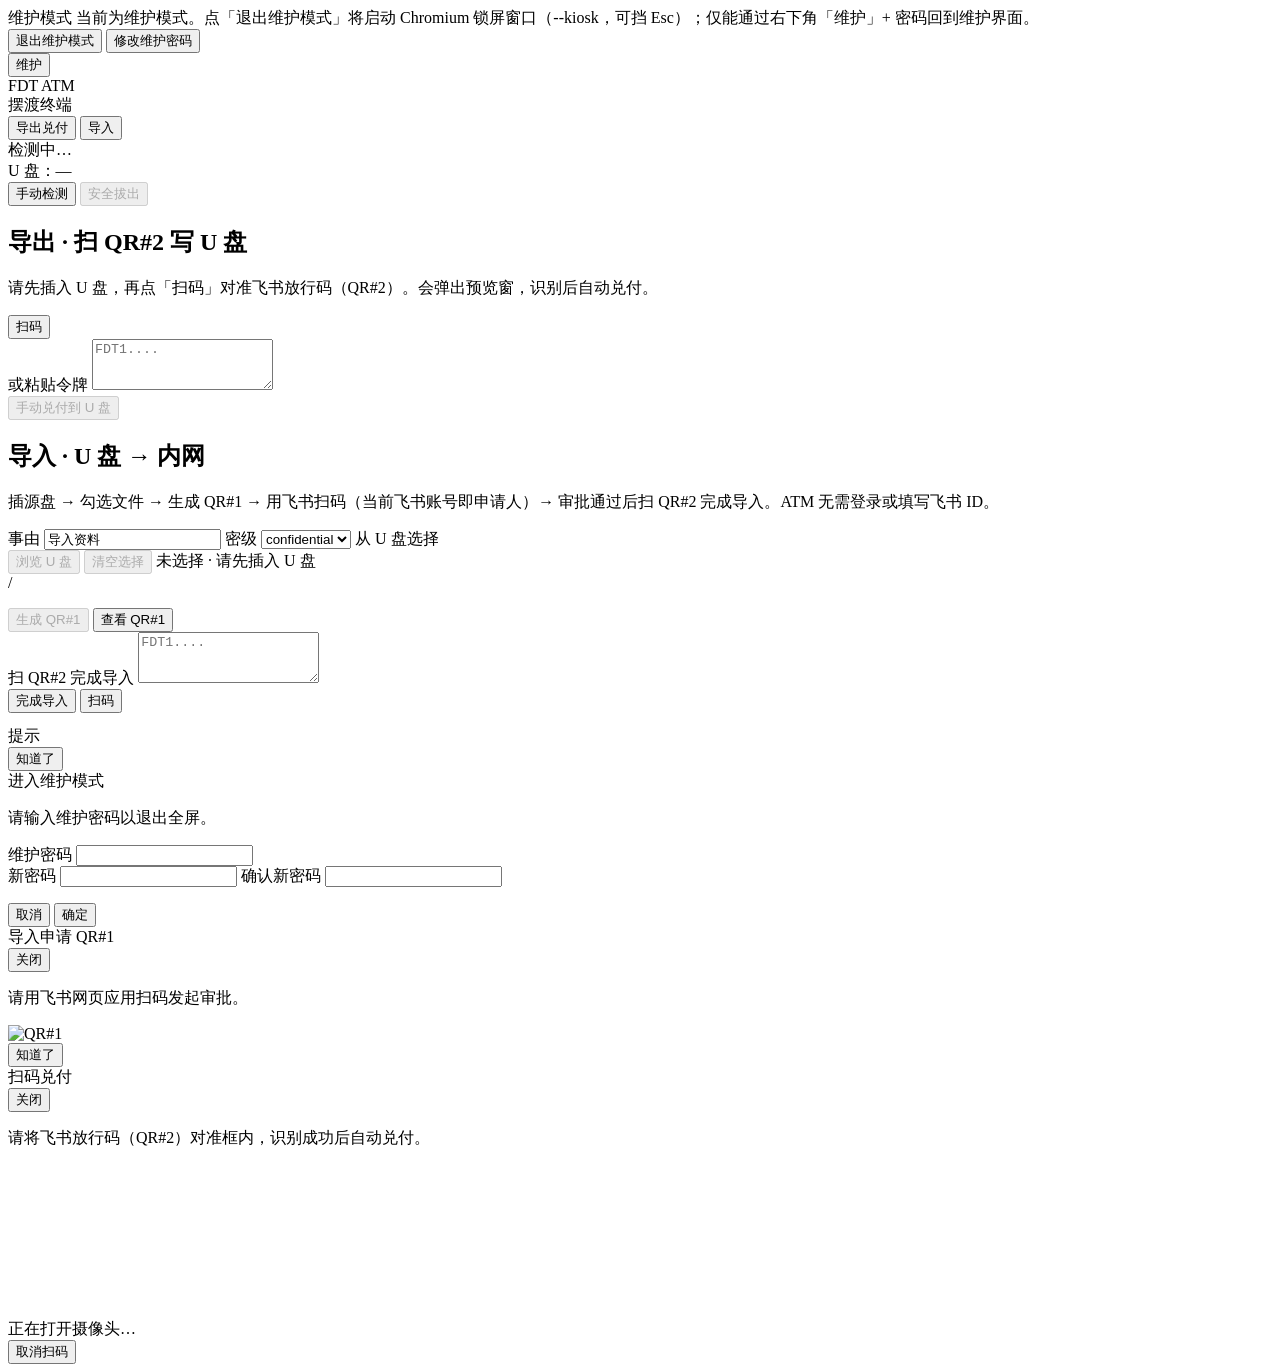
==== internal/atmui/index.html @ b6e2672d "Initial commit: FDT air-gapped data ferry Portal, gateway, and ATM for offline USB transfer with Fei" ====
<!doctype html>
<html lang="zh-CN">
<head>
  <meta charset="utf-8" />
  <meta name="viewport" content="width=device-width, initial-scale=1, maximum-scale=1, user-scalable=no" />
  <title>FDT ATM 摆渡终端</title>
  <link rel="stylesheet" href="/app.css" />
</head>
<body class="maint-mode">
  <div class="maint-bar" id="maint-bar">
    <div class="maint-bar-main">
      <span class="maint-badge">维护模式</span>
      <span class="hint" id="maint-hint">当前为维护模式。点「退出维护模式」将启动 Chromium 锁屏窗口（--kiosk，可挡 Esc）；仅能通过右下角「维护」+ 密码回到维护界面。</span>
    </div>
    <div class="maint-bar-actions">
      <button type="button" class="primary" id="btn-exit-maint">退出维护模式</button>
      <button type="button" class="ghost" id="btn-change-maint-pass">修改维护密码</button>
    </div>
  </div>

  <button type="button" class="maint-fab hidden" id="btn-enter-maint" title="进入维护模式">维护</button>

  <div class="shell">
    <header class="top">
      <div>
        <div class="brand">FDT ATM</div>
        <div class="sub" id="device-line">摆渡终端</div>
      </div>
      <div class="tabs">
        <button type="button" class="tab on" data-tab="export">导出兑付</button>
        <button type="button" class="tab" data-tab="import">导入</button>
      </div>
    </header>

    <div class="status-card" id="status-card">
      <div class="status-main">
        <div class="state" id="state-label">检测中…</div>
        <div class="usb" id="usb-line">U 盘：—</div>
        <div class="msg" id="msg-line"></div>
        <div class="prog hidden" id="prog-wrap"><div class="bar" id="prog-bar"></div></div>
      </div>
      <div class="status-actions">
        <button type="button" class="ghost status-detect" id="btn-usb-detect">手动检测</button>
        <button type="button" class="ghost status-eject" id="btn-usb-eject" disabled>安全拔出</button>
      </div>
    </div>

    <section id="panel-export" class="panel">
      <h2>导出 · 扫 QR#2 写 U 盘</h2>
      <p class="hint">请先插入 U 盘，再点「扫码」对准飞书放行码（QR#2）。会弹出预览窗，识别后自动兑付。</p>
      <div class="actions">
        <button type="button" class="primary" id="btn-cam-scan">扫码</button>
      </div>
      <label>或粘贴令牌</label>
      <textarea id="frame" rows="3" placeholder="FDT1...."></textarea>
      <div class="actions">
        <button type="button" class="primary" id="btn-redeem" disabled>手动兑付到 U 盘</button>
      </div>
      <div class="redeem-box hidden" id="redeem-box">
        <div class="redeem-path" id="redeem-path"></div>
        <div class="redeem-file" id="redeem-file"></div>
        <div class="prog" id="redeem-prog-wrap"><div class="bar" id="redeem-prog-bar"></div></div>
        <div class="redeem-pct" id="redeem-pct"></div>
        <ul class="file-names" id="redeem-files"></ul>
      </div>
      <pre class="out" id="export-out"></pre>
    </section>

    <section id="panel-import" class="panel hidden">
      <h2>导入 · U 盘 → 内网</h2>
      <p class="hint">插源盘 → 勾选文件 → 生成 QR#1 → 用飞书扫码（当前飞书账号即申请人）→ 审批通过后扫 QR#2 完成导入。ATM 无需登录或填写飞书 ID。</p>
      <label>事由</label>
      <input id="imp-reason" value="导入资料" />
      <label>密级</label>
      <select id="imp-cls">
        <option value="internal">internal</option>
        <option value="confidential" selected>confidential</option>
        <option value="secret">secret</option>
      </select>
      <label>从 U 盘选择</label>
      <div class="usb-picker" id="usb-picker">
        <div class="usb-picker-bar">
          <button type="button" class="ghost" id="btn-usb-browse" disabled>浏览 U 盘</button>
          <button type="button" class="ghost" id="btn-usb-clear" disabled>清空选择</button>
          <span class="file-summary" id="imp-select-summary">未选择 · 请先插入 U 盘</span>
        </div>
        <div class="usb-browser hidden" id="usb-browser">
          <div class="usb-path" id="usb-path">/</div>
          <div class="usb-entries" id="usb-entries"></div>
        </div>
        <ul class="file-names" id="imp-selected"></ul>
      </div>
      <div class="actions">
        <button type="button" class="primary" id="btn-import-start" disabled>生成 QR#1</button>
        <button type="button" class="ghost hidden" id="btn-import-show-qr">查看 QR#1</button>
      </div>
      <div id="import-complete" class="hidden">
        <div class="hint" id="import-meta"></div>
        <label>扫 QR#2 完成导入</label>
        <textarea id="imp-frame" rows="3" placeholder="FDT1...."></textarea>
        <div class="actions">
          <button type="button" class="primary" id="btn-import-done">完成导入</button>
          <button type="button" class="ghost" id="btn-import-cam">扫码</button>
        </div>
      </div>
      <pre class="out" id="import-out"></pre>
    </section>
  </div>

  <div class="modal-mask hidden" id="modal-mask" role="dialog" aria-modal="true" aria-labelledby="modal-title">
    <div class="modal-card" id="modal-card">
      <div class="modal-title" id="modal-title">提示</div>
      <div class="modal-body" id="modal-body"></div>
      <div class="modal-actions">
        <button type="button" class="primary" id="modal-ok">知道了</button>
      </div>
    </div>
  </div>

  <div class="modal-mask hidden" id="maint-pass-modal" role="dialog" aria-modal="true">
    <div class="modal-card">
      <div class="modal-title" id="maint-pass-title">进入维护模式</div>
      <p class="hint" id="maint-pass-hint">请输入维护密码以退出全屏。</p>
      <label>维护密码</label>
      <input id="maint-pass-input" type="password" autocomplete="current-password" />
      <div id="maint-pass-extra" class="hidden">
        <label>新密码</label>
        <input id="maint-pass-new" type="password" autocomplete="new-password" />
        <label>确认新密码</label>
        <input id="maint-pass-new2" type="password" autocomplete="new-password" />
      </div>
      <p class="hint" id="maint-pass-err" style="color:var(--bad)"></p>
      <div class="modal-actions">
        <button type="button" class="ghost" id="maint-pass-cancel">取消</button>
        <button type="button" class="primary" id="maint-pass-ok">确定</button>
      </div>
    </div>
  </div>

  <div class="modal-mask hidden" id="import-qr-modal" role="dialog" aria-modal="true">
    <div class="modal-card cam-modal-card">
      <div class="cam-modal-head">
        <div class="modal-title">导入申请 QR#1</div>
        <button type="button" class="ghost" id="btn-import-qr-close">关闭</button>
      </div>
      <p class="hint" id="import-qr-hint">请用飞书网页应用扫码发起审批。</p>
      <img id="import-qr" alt="QR#1" />
      <div class="hint" id="import-qr-meta"></div>
      <div class="modal-actions cam-modal-actions">
        <button type="button" class="primary" id="btn-import-qr-ok">知道了</button>
      </div>
    </div>
  </div>

  <div class="modal-mask hidden" id="cam-modal" role="dialog" aria-modal="true" aria-labelledby="cam-modal-title">
    <div class="modal-card cam-modal-card">
      <div class="cam-modal-head">
        <div class="modal-title" id="cam-modal-title">扫码兑付</div>
        <button type="button" class="ghost" id="btn-cam-close">关闭</button>
      </div>
      <p class="hint" id="cam-modal-hint">请将飞书放行码（QR#2）对准框内，识别成功后自动兑付。</p>
      <div class="cam-box">
        <video id="cam" playsinline muted></video>
        <canvas id="cam-canvas" class="hidden"></canvas>
        <div class="cam-overlay" id="cam-hint">正在打开摄像头…</div>
      </div>
      <div class="modal-actions cam-modal-actions">
        <button type="button" class="ghost" id="btn-cam-cancel">取消扫码</button>
      </div>
    </div>
  </div>

  <script src="/jsQR.min.js"></script>
  <script src="/app.js"></script>
</body>
</html>
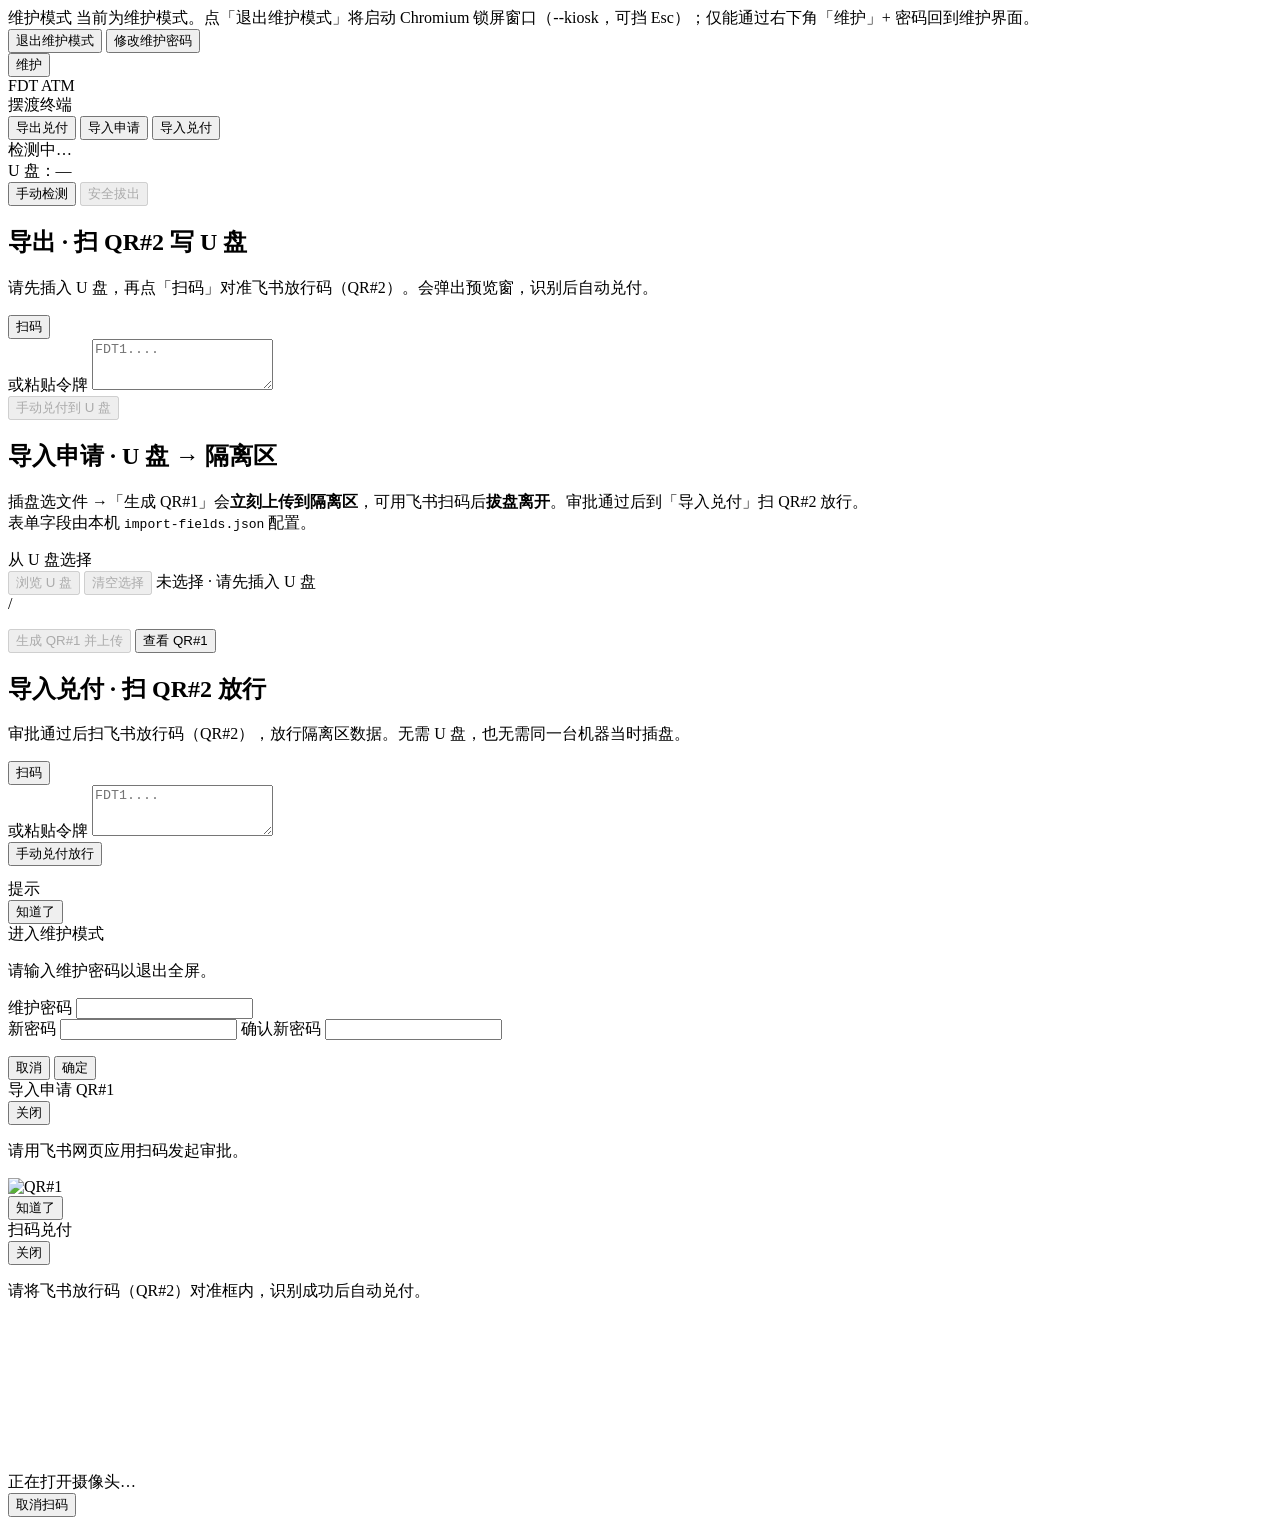
==== commit ec29fb85: "Improve ATM/Portal ferry UX: ports, progress, history, and field docs. Split intranet Portal UI (LIS" ====
--- a/internal/atmui/index.html
+++ b/internal/atmui/index.html
@@ -28,7 +28,8 @@
       </div>
       <div class="tabs">
         <button type="button" class="tab on" data-tab="export">导出兑付</button>
-        <button type="button" class="tab" data-tab="import">导入</button>
+        <button type="button" class="tab" data-tab="import">导入申请</button>
+        <button type="button" class="tab" data-tab="import-redeem">导入兑付</button>
       </div>
     </header>
 
@@ -67,16 +68,9 @@
     </section>
 
     <section id="panel-import" class="panel hidden">
-      <h2>导入 · U 盘 → 内网</h2>
-      <p class="hint">插源盘 → 勾选文件 → 生成 QR#1 → 用飞书扫码（当前飞书账号即申请人）→ 审批通过后扫 QR#2 完成导入。ATM 无需登录或填写飞书 ID。</p>
-      <label>事由</label>
-      <input id="imp-reason" value="导入资料" />
-      <label>密级</label>
-      <select id="imp-cls">
-        <option value="internal">internal</option>
-        <option value="confidential" selected>confidential</option>
-        <option value="secret">secret</option>
-      </select>
+      <h2>导入申请 · U 盘 → 隔离区</h2>
+      <p class="hint">插盘选文件 →「生成 QR#1」会<strong>立刻上传到隔离区</strong>，可用飞书扫码后<strong>拔盘离开</strong>。审批通过后到「导入兑付」扫 QR#2 放行。<br>表单字段由本机 <code>import-fields.json</code> 配置。</p>
+      <div id="import-fields"></div>
       <label>从 U 盘选择</label>
       <div class="usb-picker" id="usb-picker">
         <div class="usb-picker-bar">
@@ -91,19 +85,38 @@
         <ul class="file-names" id="imp-selected"></ul>
       </div>
       <div class="actions">
-        <button type="button" class="primary" id="btn-import-start" disabled>生成 QR#1</button>
+        <button type="button" class="primary" id="btn-import-start" disabled>生成 QR#1 并上传</button>
         <button type="button" class="ghost hidden" id="btn-import-show-qr">查看 QR#1</button>
+      </div>
+      <div class="redeem-box hidden" id="import-xfer-box">
+        <div class="redeem-path" id="import-xfer-path"></div>
+        <div class="redeem-file" id="import-xfer-file"></div>
+        <div class="prog" id="import-xfer-prog-wrap"><div class="bar" id="import-xfer-prog-bar"></div></div>
+        <div class="redeem-pct" id="import-xfer-pct"></div>
       </div>
       <div id="import-complete" class="hidden">
         <div class="hint" id="import-meta"></div>
-        <label>扫 QR#2 完成导入</label>
-        <textarea id="imp-frame" rows="3" placeholder="FDT1...."></textarea>
-        <div class="actions">
-          <button type="button" class="primary" id="btn-import-done">完成导入</button>
-          <button type="button" class="ghost" id="btn-import-cam">扫码</button>
-        </div>
       </div>
       <pre class="out" id="import-out"></pre>
+    </section>
+
+    <section id="panel-import-redeem" class="panel hidden">
+      <h2>导入兑付 · 扫 QR#2 放行</h2>
+      <p class="hint">审批通过后扫飞书放行码（QR#2），放行隔离区数据。无需 U 盘，也无需同一台机器当时插盘。</p>
+      <div class="actions">
+        <button type="button" class="primary" id="btn-import-cam">扫码</button>
+      </div>
+      <label>或粘贴令牌</label>
+      <textarea id="imp-frame" rows="3" placeholder="FDT1...."></textarea>
+      <div class="actions">
+        <button type="button" class="primary" id="btn-import-done">手动兑付放行</button>
+      </div>
+      <div class="redeem-box hidden" id="import-redeem-box">
+        <div class="redeem-file" id="import-redeem-file"></div>
+        <div class="prog hidden" id="import-redeem-prog-wrap"><div class="bar" id="import-redeem-prog-bar"></div></div>
+        <div class="redeem-pct" id="import-redeem-pct"></div>
+      </div>
+      <pre class="out" id="import-redeem-out"></pre>
     </section>
   </div>
 
@@ -138,13 +151,15 @@
   </div>
 
   <div class="modal-mask hidden" id="import-qr-modal" role="dialog" aria-modal="true">
-    <div class="modal-card cam-modal-card">
+    <div class="modal-card import-qr-card">
       <div class="cam-modal-head">
         <div class="modal-title">导入申请 QR#1</div>
         <button type="button" class="ghost" id="btn-import-qr-close">关闭</button>
       </div>
       <p class="hint" id="import-qr-hint">请用飞书网页应用扫码发起审批。</p>
-      <img id="import-qr" alt="QR#1" />
+      <div class="import-qr-stage">
+        <img id="import-qr" alt="QR#1" />
+      </div>
       <div class="hint" id="import-qr-meta"></div>
       <div class="modal-actions cam-modal-actions">
         <button type="button" class="primary" id="btn-import-qr-ok">知道了</button>
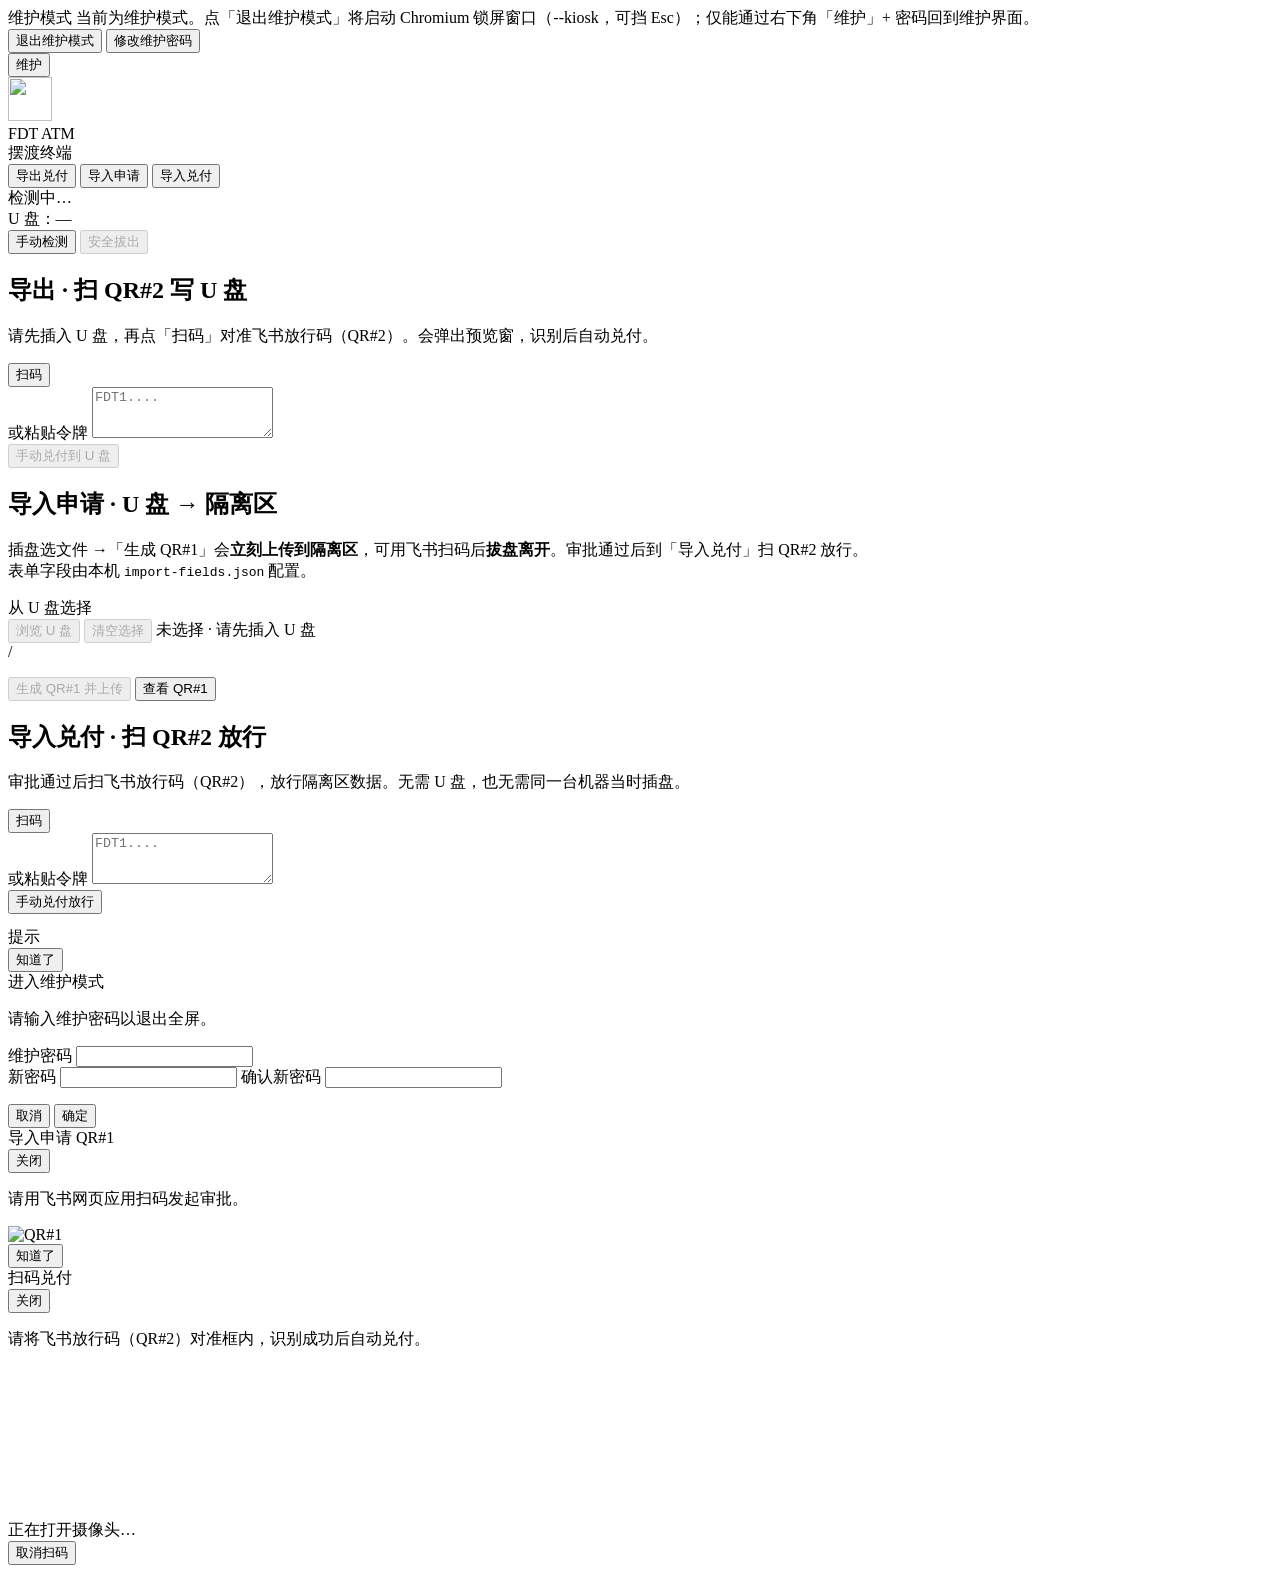
==== commit 0a08f49b: "Add tenant subscription expiry, brand assets, and ATM UI TLS ports. Enforce Feishu subscription expi" ====
--- a/internal/atmui/index.html
+++ b/internal/atmui/index.html
@@ -4,6 +4,8 @@
   <meta charset="utf-8" />
   <meta name="viewport" content="width=device-width, initial-scale=1, maximum-scale=1, user-scalable=no" />
   <title>FDT ATM 摆渡终端</title>
+  <link rel="icon" href="/favicon.ico" type="image/x-icon" />
+  <link rel="apple-touch-icon" href="/logo.png" />
   <link rel="stylesheet" href="/app.css" />
 </head>
 <body class="maint-mode">
@@ -22,9 +24,12 @@
 
   <div class="shell">
     <header class="top">
-      <div>
-        <div class="brand">FDT ATM</div>
-        <div class="sub" id="device-line">摆渡终端</div>
+      <div class="brand-row">
+        <img class="brand-logo" src="/logo.png" width="44" height="44" alt="" />
+        <div>
+          <div class="brand">FDT ATM</div>
+          <div class="sub" id="device-line">摆渡终端</div>
+        </div>
       </div>
       <div class="tabs">
         <button type="button" class="tab on" data-tab="export">导出兑付</button>
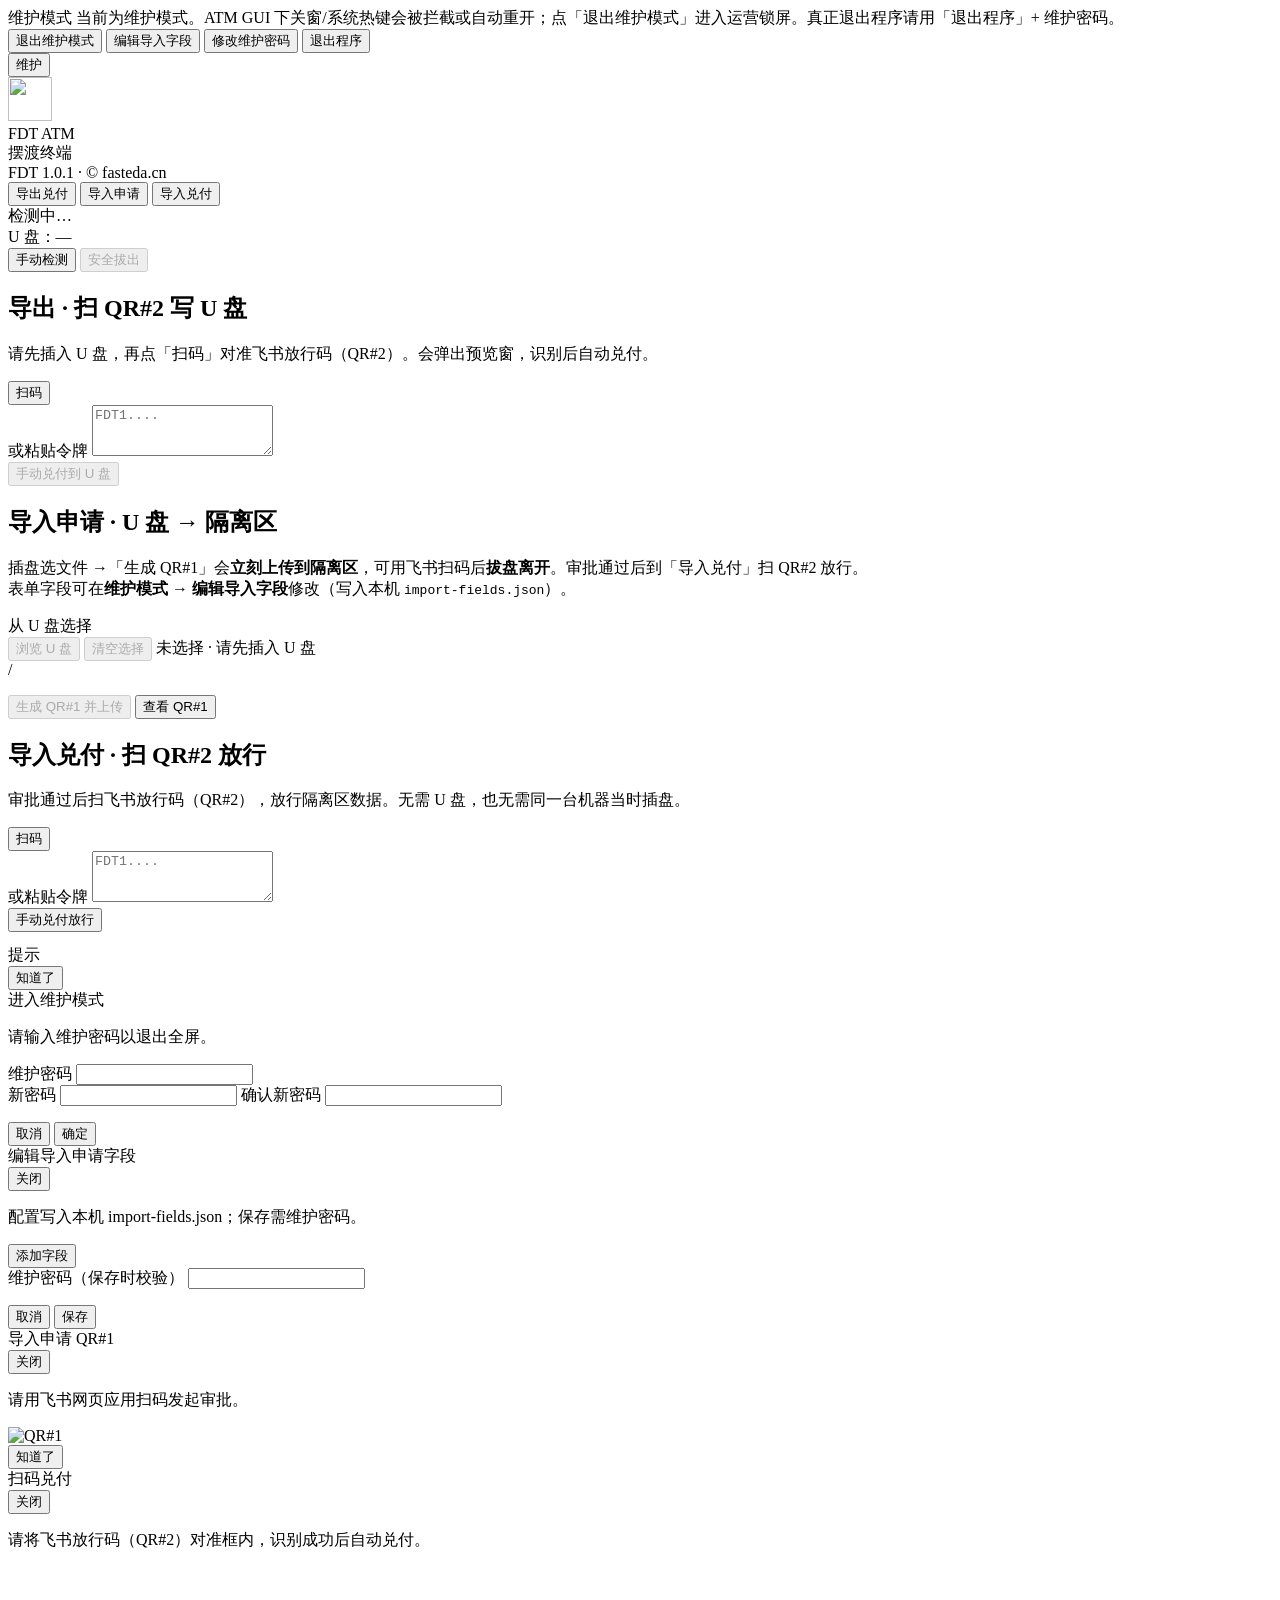
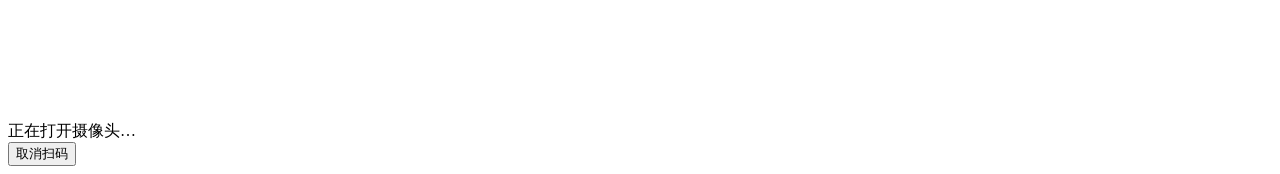
==== commit c58d7b00: "Release 1.0.1: portal/ATM identity PAM, GUI setup, and branding. Add local PAM auth, portal-gui, ver" ====
--- a/internal/atmui/index.html
+++ b/internal/atmui/index.html
@@ -12,11 +12,13 @@
   <div class="maint-bar" id="maint-bar">
     <div class="maint-bar-main">
       <span class="maint-badge">维护模式</span>
-      <span class="hint" id="maint-hint">当前为维护模式。点「退出维护模式」将启动 Chromium 锁屏窗口（--kiosk，可挡 Esc）；仅能通过右下角「维护」+ 密码回到维护界面。</span>
+      <span class="hint" id="maint-hint">当前为维护模式。ATM GUI 下关窗/系统热键会被拦截或自动重开；点「退出维护模式」进入运营锁屏。真正退出程序请用「退出程序」+ 维护密码。</span>
     </div>
     <div class="maint-bar-actions">
       <button type="button" class="primary" id="btn-exit-maint">退出维护模式</button>
+      <button type="button" class="ghost" id="btn-edit-import-fields">编辑导入字段</button>
       <button type="button" class="ghost" id="btn-change-maint-pass">修改维护密码</button>
+      <button type="button" class="ghost danger hidden" id="btn-quit-gui" title="需维护密码；仅 ATM GUI">退出程序</button>
     </div>
   </div>
 
@@ -29,6 +31,7 @@
         <div>
           <div class="brand">FDT ATM</div>
           <div class="sub" id="device-line">摆渡终端</div>
+          <div class="app-footer" id="app-footer">FDT 1.0.1 · © fasteda.cn</div>
         </div>
       </div>
       <div class="tabs">
@@ -74,7 +77,7 @@
 
     <section id="panel-import" class="panel hidden">
       <h2>导入申请 · U 盘 → 隔离区</h2>
-      <p class="hint">插盘选文件 →「生成 QR#1」会<strong>立刻上传到隔离区</strong>，可用飞书扫码后<strong>拔盘离开</strong>。审批通过后到「导入兑付」扫 QR#2 放行。<br>表单字段由本机 <code>import-fields.json</code> 配置。</p>
+      <p class="hint">插盘选文件 →「生成 QR#1」会<strong>立刻上传到隔离区</strong>，可用飞书扫码后<strong>拔盘离开</strong>。审批通过后到「导入兑付」扫 QR#2 放行。<br>表单字段可在<strong>维护模式 → 编辑导入字段</strong>修改（写入本机 <code>import-fields.json</code>）。</p>
       <div id="import-fields"></div>
       <label>从 U 盘选择</label>
       <div class="usb-picker" id="usb-picker">
@@ -155,6 +158,27 @@
     </div>
   </div>
 
+  <div class="modal-mask hidden" id="import-fields-modal" role="dialog" aria-modal="true">
+    <div class="modal-card fields-editor-card">
+      <div class="cam-modal-head">
+        <div class="modal-title">编辑导入申请字段</div>
+        <button type="button" class="ghost" id="btn-fields-close">关闭</button>
+      </div>
+      <p class="hint" id="fields-editor-path">配置写入本机 import-fields.json；保存需维护密码。</p>
+      <div id="fields-editor-list" class="fields-editor-list"></div>
+      <div class="actions" style="margin-top:10px">
+        <button type="button" class="ghost" id="btn-fields-add">添加字段</button>
+      </div>
+      <label>维护密码（保存时校验）</label>
+      <input id="fields-editor-pass" type="password" autocomplete="current-password" />
+      <p class="hint" id="fields-editor-err" style="color:var(--bad)"></p>
+      <div class="modal-actions">
+        <button type="button" class="ghost" id="btn-fields-cancel">取消</button>
+        <button type="button" class="primary" id="btn-fields-save">保存</button>
+      </div>
+    </div>
+  </div>
+
   <div class="modal-mask hidden" id="import-qr-modal" role="dialog" aria-modal="true">
     <div class="modal-card import-qr-card">
       <div class="cam-modal-head">
